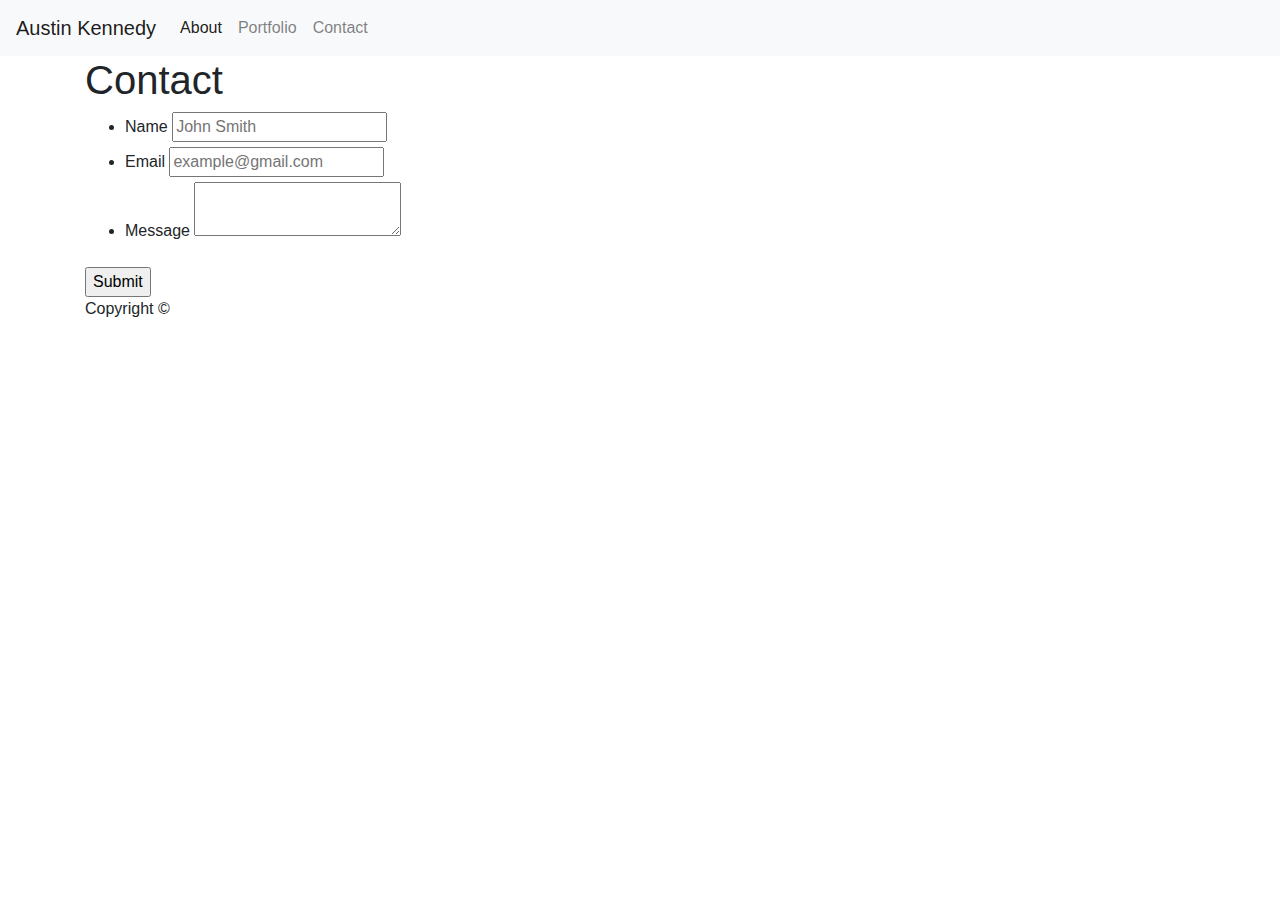
==== contact.html @ e5f4c0c5 "started working on navbar again" ====
<!doctype html>
<html lang="en-us">

<head>
  <meta charset="UTF-8">
  <title>Contact | Your Name</title>
  <link rel="stylesheet" href="https://stackpath.bootstrapcdn.com/bootstrap/4.4.1/css/bootstrap.min.css" integrity="sha384-Vkoo8x4CGsO3+Hhxv8T/Q5PaXtkKtu6ug5TOeNV6gBiFeWPGFN9MuhOf23Q9Ifjh" crossorigin="anonymous">
  <link rel="stylesheet" type="text/css" href="assets/css/style.css">
</head>

<body>

  <header id="masthead">

    <nav class="navbar navbar-expand-lg navbar-light bg-light">
      <a class="navbar-brand" href="#">Austin Kennedy</a>
      <button class="navbar-toggler" type="button" data-toggle="collapse" data-target="#navbarNav" aria-controls="navbarNav" aria-expanded="false" aria-label="Toggle navigation">
        <span class="navbar-toggler-icon"></span>
      </button>
      <div class="collapse navbar-collapse" id="navbarNav">
        <ul class="navbar-nav">
          <li class="nav-item active">
            <a class="nav-link" href="#">About</Menu> <span class="sr-only">(current)</span></a>
          </li>
          <li class="nav-item">
            <a class="nav-link" href="#">Portfolio</a>
          </li>
          <li class="nav-item">
            <a class="nav-link" href="#">Contact</a>
          </li>
        </ul>
      </div>
    </nav>

  </header>

  <div id="main-container" class="container">
    <section class="main-section">
      <h1>Contact</h1>

      <form id="contact-form">
        <ul>
          <li>
            <label for="name">Name</label>
            <input type="text" id="name" name="name" placeholder="John Smith" required="required">
          </li>
          <li>
            <label for="email">Email</label>
            <input type="email" id="email" name="email" placeholder="example@gmail.com" required="required">
          </li>
          <li>
            <label for="message">Message</label>
            <textarea id="message" name="message" required="required"></textarea>
          </li>
        </ul>
        <input type="submit">
      </form>

    </section>

  </div>

  <footer>
    <div class="container">
      Copyright &copy; 
    </div>
  </footer>

  <script src="https://code.jquery.com/jquery-3.4.1.slim.min.js" integrity="sha384-J6qa4849blE2+poT4WnyKhv5vZF5SrPo0iEjwBvKU7imGFAV0wwj1yYfoRSJoZ+n" crossorigin="anonymous"></script>
<script src="https://cdn.jsdelivr.net/npm/popper.js@1.16.0/dist/umd/popper.min.js" integrity="sha384-Q6E9RHvbIyZFJoft+2mJbHaEWldlvI9IOYy5n3zV9zzTtmI3UksdQRVvoxMfooAo" crossorigin="anonymous"></script>
<script src="https://stackpath.bootstrapcdn.com/bootstrap/4.4.1/js/bootstrap.min.js" integrity="sha384-wfSDF2E50Y2D1uUdj0O3uMBJnjuUD4Ih7YwaYd1iqfktj0Uod8GCExl3Og8ifwB6" crossorigin="anonymous"></script>
</body>

</html>
---- assets/css/style.css ----
#header {
    background-color: #4aaaa5;
    padding: 20px;
    color: #ffffff;
    font-family: Georgia, 'Times New Roman', Times, serif;
    font-weight: bolder;
}
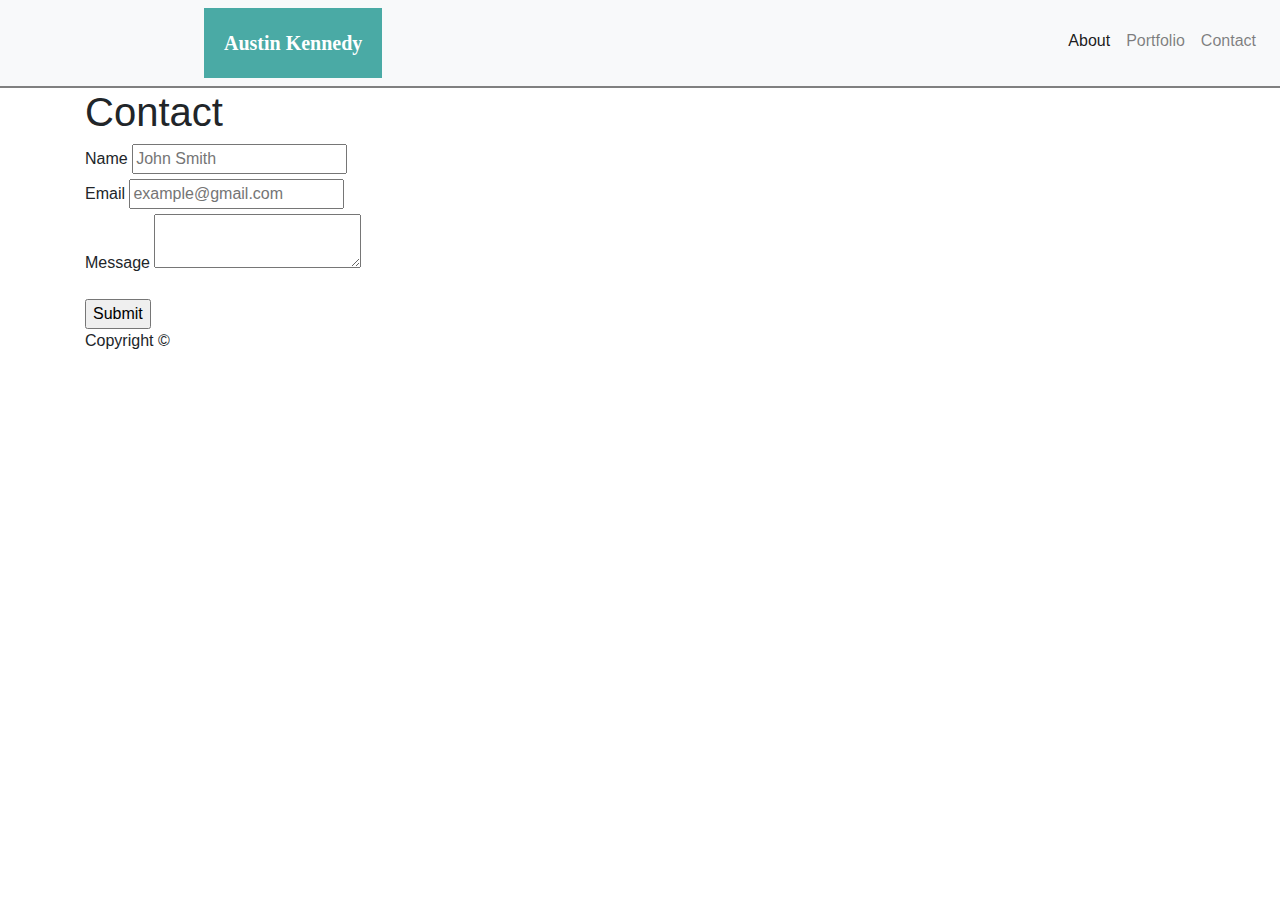
==== commit bb1a24f3: "oh boi" ====
--- a/contact.html
+++ b/contact.html
@@ -4,6 +4,7 @@
 <head>
   <meta charset="UTF-8">
   <title>Contact | Your Name</title>
+  <link rel="stylesheet" href="assets/css/reset.css">
   <link rel="stylesheet" href="https://stackpath.bootstrapcdn.com/bootstrap/4.4.1/css/bootstrap.min.css" integrity="sha384-Vkoo8x4CGsO3+Hhxv8T/Q5PaXtkKtu6ug5TOeNV6gBiFeWPGFN9MuhOf23Q9Ifjh" crossorigin="anonymous">
   <link rel="stylesheet" type="text/css" href="assets/css/style.css">
 </head>
@@ -13,12 +14,12 @@
   <header id="masthead">
 
     <nav class="navbar navbar-expand-lg navbar-light bg-light">
-      <a class="navbar-brand" href="#">Austin Kennedy</a>
+      <a class="navbar-brand" id="header" href="#">Austin Kennedy</a>
       <button class="navbar-toggler" type="button" data-toggle="collapse" data-target="#navbarNav" aria-controls="navbarNav" aria-expanded="false" aria-label="Toggle navigation">
         <span class="navbar-toggler-icon"></span>
       </button>
       <div class="collapse navbar-collapse" id="navbarNav">
-        <ul class="navbar-nav">
+        <ul class="navbar-nav ml-auto mb-1">
           <li class="nav-item active">
             <a class="nav-link" href="#">About</Menu> <span class="sr-only">(current)</span></a>
           </li>
--- a/assets/css/style.css
+++ b/assets/css/style.css
@@ -4,4 +4,20 @@
     color: #ffffff;
     font-family: Georgia, 'Times New Roman', Times, serif;
     font-weight: bolder;
+}
+
+.body {
+    background-image: url(../images/dust_scratches.png) !important;
+    background-size: cover;
+    background-color: #4aaaa5;
+}
+
+.navbar {
+    border-bottom: 2px solid gray;
+}
+
+@media screen and (min-width: 500px) {
+    #header {
+        margin-left: 188px;
+    }
 }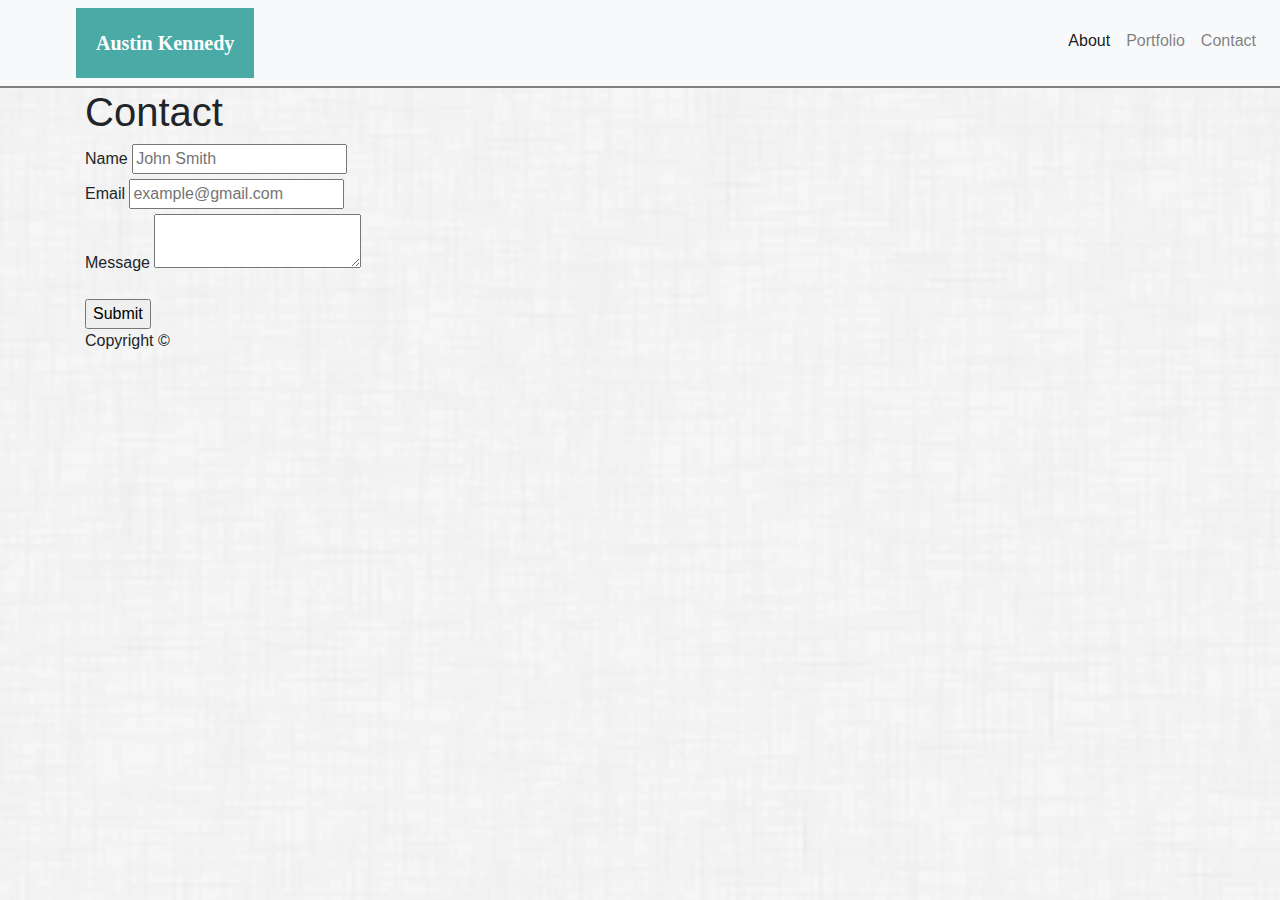
==== commit 37bf4509: "finished about me page" ====
--- a/contact.html
+++ b/contact.html
@@ -11,7 +11,7 @@
 
 <body>
 
-  <header id="masthead">
+  <header>
 
     <nav class="navbar navbar-expand-lg navbar-light bg-light">
       <a class="navbar-brand" id="header" href="#">Austin Kennedy</a>
--- a/assets/css/style.css
+++ b/assets/css/style.css
@@ -4,20 +4,66 @@
     color: #ffffff;
     font-family: Georgia, 'Times New Roman', Times, serif;
     font-weight: bolder;
+    margin-left: 60px;
 }
 
-.body {
-    background-image: url(../images/dust_scratches.png) !important;
+#portfolioBox {
+    padding: 15px;
+    background-color: #ffffff;
+    border: 1px solid #dddddd;
+    margin-bottom: 175px;
+}
+
+#portBoxheader {
+    color: #4aaaa5;
+    font-family: Georgia, 'Times New Roman', Times, serif;
+}
+
+#indBoxheader {
+    color: #4aaaa5;
+    font-family: Georgia, 'Times New Roman', Times, serif;
+    font-weight: bold;
+    margin: 0 5px 0 5px;
+}
+
+#cat {
+    margin-left: 15px;
+}
+
+#text {
+    margin: 5px 0 0 13px;
+}
+
+body {
+    background-image: url("../images/dust_scratches.png");
     background-size: cover;
-    background-color: #4aaaa5;
+}
+
+h5 {
+    font-family: 'Georgia', Times, 'Times New Roman', serif;
+    color: #ffffff;
+}
+
+hr {
+    background-color: gray;
+    height: 1px;
+    width: 100%;
+    margin: 10px 15px 30px 15px;
 }
 
 .navbar {
     border-bottom: 2px solid gray;
 }
 
-@media screen and (min-width: 500px) {
-    #header {
-        margin-left: 188px;
-    }
+.blueboxes {
+    position: relative;
+    background-color: #4aaaa5;
+    text-align: center;
+    width: 200px;
+    bottom: 54px;
+    padding: 10px 0 5px 0;
+}
+
+#sticky-footer {
+    border-top: 4px solid #4aaaa5;
 }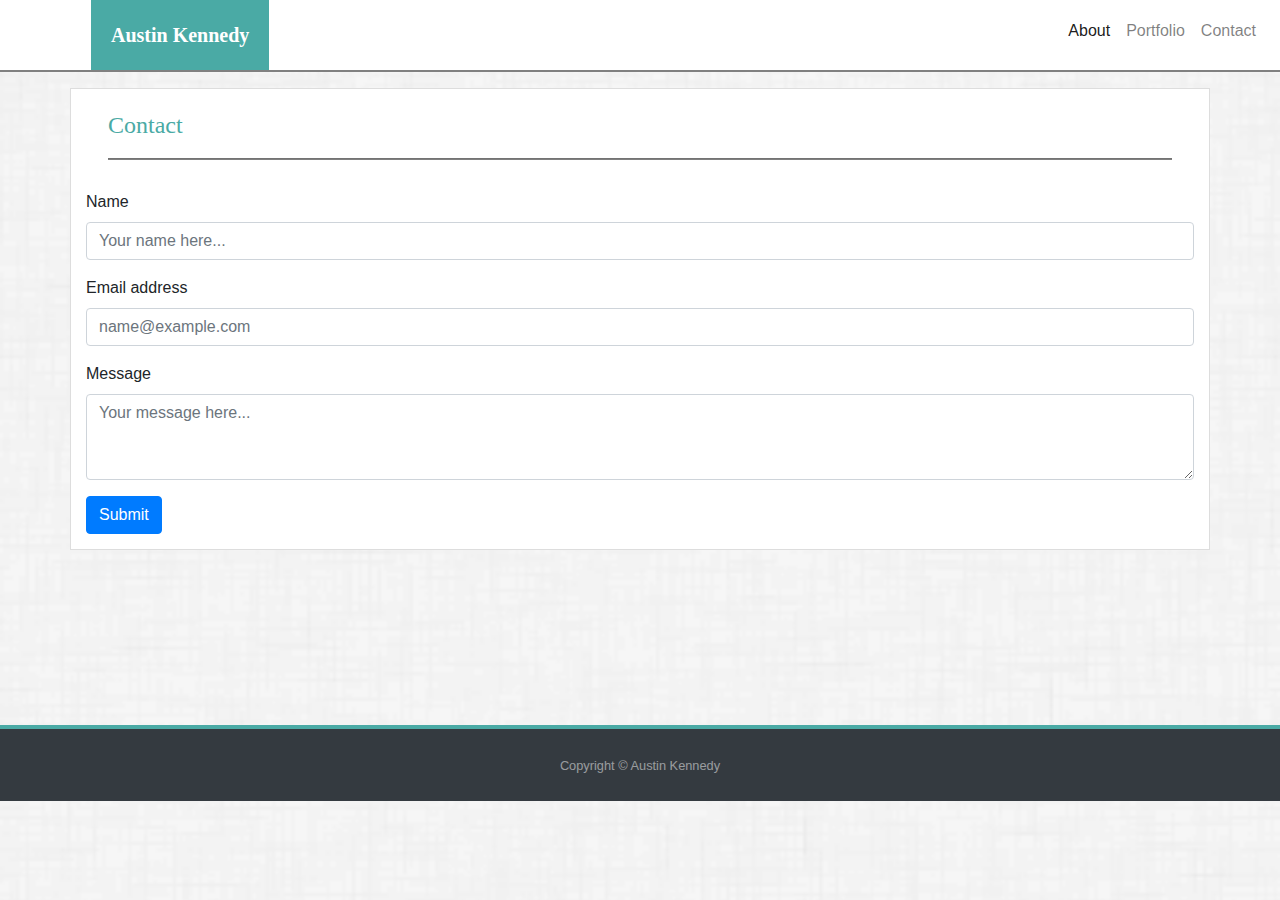
==== commit d4bfb5cf: "finished the contact page" ====
--- a/contact.html
+++ b/contact.html
@@ -13,13 +13,13 @@
 
   <header>
 
-    <nav class="navbar navbar-expand-lg navbar-light bg-light">
-      <a class="navbar-brand" id="header" href="#">Austin Kennedy</a>
+    <nav class="navbar navbar-expand-lg navbar-light bg-white">
+      <a class="navbar-brand my-n2" id="header" href="#">Austin Kennedy</a>
       <button class="navbar-toggler" type="button" data-toggle="collapse" data-target="#navbarNav" aria-controls="navbarNav" aria-expanded="false" aria-label="Toggle navigation">
         <span class="navbar-toggler-icon"></span>
       </button>
       <div class="collapse navbar-collapse" id="navbarNav">
-        <ul class="navbar-nav ml-auto mb-1">
+        <ul class="navbar-nav ml-auto mb-2">
           <li class="nav-item active">
             <a class="nav-link" href="#">About</Menu> <span class="sr-only">(current)</span></a>
           </li>
@@ -35,7 +35,52 @@
 
   </header>
 
-  <div id="main-container" class="container">
+  <div class= "container mt-3" id= "portfolioBox">
+
+    <div class="row" style= "margin: 7px 7px 0 7px;">
+
+      <div class= "col-md-4" id="portBoxheader">
+
+        <h4>Contact</h4>
+
+      </div>
+      <hr> 
+
+    </div>
+
+    <div>
+
+      <form>
+        <div class="form-group" id="Forms">
+          <label for="exampleName">Name</label>
+          <input type="text" class="form-control" placeholder="Your name here..." aria-describedby="emailHelp">
+        </div>
+        <div class="form-group">
+          <label for="exampleFormControlInput1">Email address</label>
+          <input type="email" class="form-control" id="exampleFormControlInput1" placeholder="name@example.com">
+        </div>
+        <div class="form-group">
+          <label for="exampleFormControlTextarea1">Message</label>
+          <textarea class="form-control" id="exampleFormControlTextarea1" rows="3" placeholder="Your message here..."></textarea>
+        </div>
+        <button type="submit" class="btn btn-primary">Submit</button>
+      </form>
+
+    </div>
+
+
+  </div>
+
+
+
+
+
+
+
+
+
+
+  <!-- <div id="main-container" class="container">
     <section class="main-section">
       <h1>Contact</h1>
 
@@ -59,15 +104,15 @@
 
     </section>
 
-  </div>
+  </div> -->
 
-  <footer>
-    <div class="container">
-      Copyright &copy; 
+  <footer id="sticky-footer" class="py-4 bg-dark text-white-50">
+    <div class="container text-center">
+      <small>Copyright &copy; Austin Kennedy</small>
     </div>
   </footer>
 
-  <script src="https://code.jquery.com/jquery-3.4.1.slim.min.js" integrity="sha384-J6qa4849blE2+poT4WnyKhv5vZF5SrPo0iEjwBvKU7imGFAV0wwj1yYfoRSJoZ+n" crossorigin="anonymous"></script>
+<script src="https://code.jquery.com/jquery-3.4.1.slim.min.js" integrity="sha384-J6qa4849blE2+poT4WnyKhv5vZF5SrPo0iEjwBvKU7imGFAV0wwj1yYfoRSJoZ+n" crossorigin="anonymous"></script>
 <script src="https://cdn.jsdelivr.net/npm/popper.js@1.16.0/dist/umd/popper.min.js" integrity="sha384-Q6E9RHvbIyZFJoft+2mJbHaEWldlvI9IOYy5n3zV9zzTtmI3UksdQRVvoxMfooAo" crossorigin="anonymous"></script>
 <script src="https://stackpath.bootstrapcdn.com/bootstrap/4.4.1/js/bootstrap.min.js" integrity="sha384-wfSDF2E50Y2D1uUdj0O3uMBJnjuUD4Ih7YwaYd1iqfktj0Uod8GCExl3Og8ifwB6" crossorigin="anonymous"></script>
 </body>
--- a/assets/css/style.css
+++ b/assets/css/style.css
@@ -4,7 +4,7 @@
     color: #ffffff;
     font-family: Georgia, 'Times New Roman', Times, serif;
     font-weight: bolder;
-    margin-left: 60px;
+    margin-left: 75px;
 }
 
 #portfolioBox {
@@ -55,6 +55,9 @@
     border-bottom: 2px solid gray;
 }
 
+ {
+}
+
 .blueboxes {
     position: relative;
     background-color: #4aaaa5;
@@ -66,4 +69,12 @@
 
 #sticky-footer {
     border-top: 4px solid #4aaaa5;
+}
+
+@media screen and (max-width: 580px) {
+    #cat {
+        width: 300px;
+        margin: 0 0 25px 45px;
+        height: auto;
+    }
 }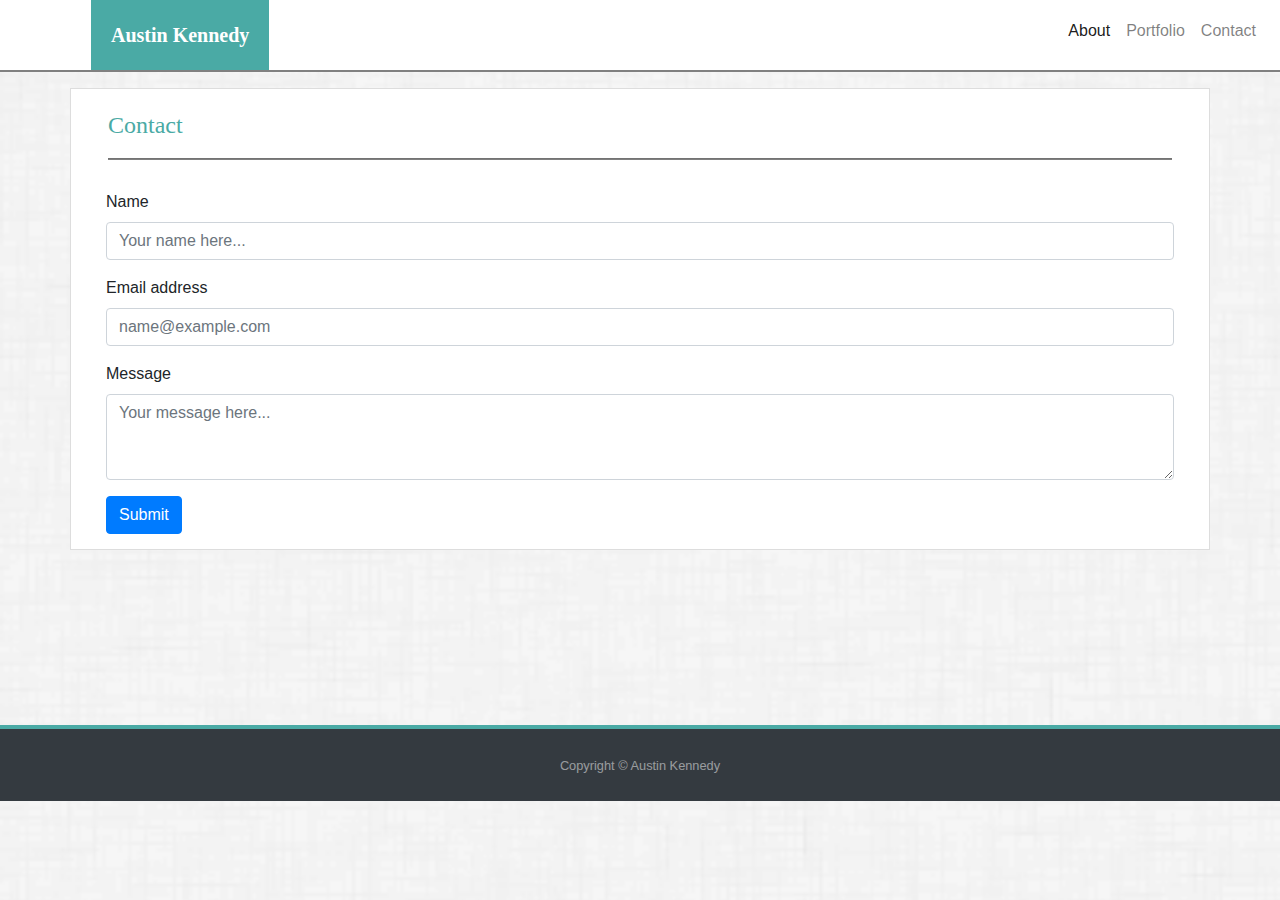
==== commit c9581179: "moved the form on the contact page" ====
--- a/contact.html
+++ b/contact.html
@@ -50,8 +50,8 @@
 
     <div>
 
-      <form>
-        <div class="form-group" id="Forms">
+      <form class="Forms">
+        <div class="form-group">
           <label for="exampleName">Name</label>
           <input type="text" class="form-control" placeholder="Your name here..." aria-describedby="emailHelp">
         </div>
--- a/assets/css/style.css
+++ b/assets/css/style.css
@@ -34,6 +34,10 @@
     margin: 5px 0 0 13px;
 }
 
+.Forms {
+    margin: 0 20px 0 20px;
+}
+
 body {
     background-image: url("../images/dust_scratches.png");
     background-size: cover;
@@ -53,9 +57,6 @@
 
 .navbar {
     border-bottom: 2px solid gray;
-}
-
- {
 }
 
 .blueboxes {
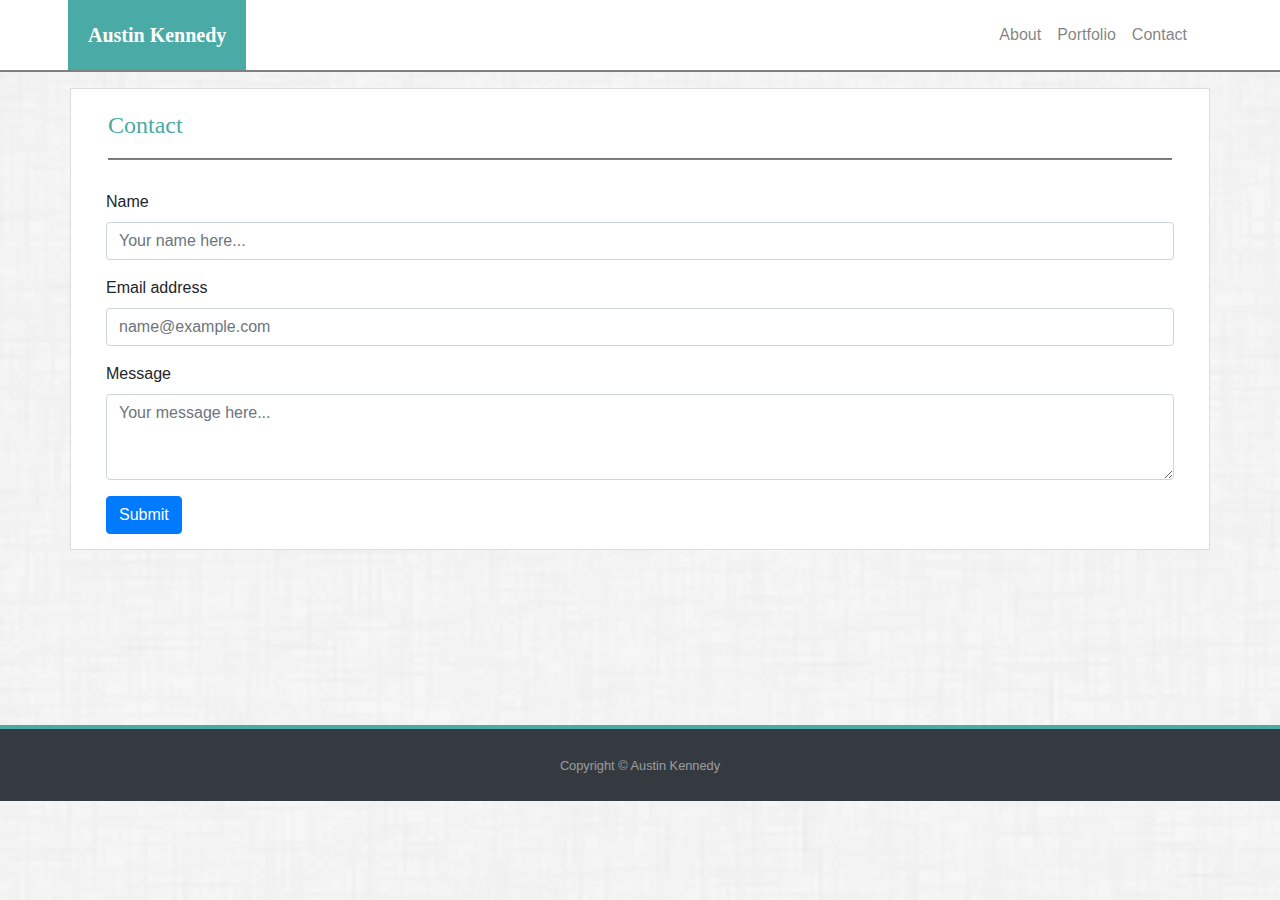
==== commit d8e076fe: "fixed the positioning on the navbar brand" ====
--- a/contact.html
+++ b/contact.html
@@ -12,25 +12,30 @@
 <body>
 
   <header>
+      <!-- Found this code on
+    https://startbootstrap.com/snippets/navbar-logo/-->
+    <nav class="navbar navbar-expand-lg navbar-light bg-white static-top">
 
-    <nav class="navbar navbar-expand-lg navbar-light bg-white">
-      <a class="navbar-brand my-n2" id="header" href="#">Austin Kennedy</a>
-      <button class="navbar-toggler" type="button" data-toggle="collapse" data-target="#navbarNav" aria-controls="navbarNav" aria-expanded="false" aria-label="Toggle navigation">
-        <span class="navbar-toggler-icon"></span>
-      </button>
-      <div class="collapse navbar-collapse" id="navbarNav">
-        <ul class="navbar-nav ml-auto mb-2">
-          <li class="nav-item active">
-            <a class="nav-link" href="#">About</Menu> <span class="sr-only">(current)</span></a>
-          </li>
-          <li class="nav-item">
-            <a class="nav-link" href="#">Portfolio</a>
-          </li>
-          <li class="nav-item">
-            <a class="nav-link" href="#">Contact</a>
-          </li>
-        </ul>
+      <div class="container">
+        <a class="navbar-brand my-n2" id="header" href="#">Austin Kennedy</a>
+            <button class="navbar-toggler" type="button" data-toggle="collapse" data-target="#navbarResponsive" aria-controls="navbarResponsive" aria-expanded="false" aria-label="Toggle navigation">
+              <span class="navbar-toggler-icon"></span>
+            </button>
+        <div class="collapse navbar-collapse" id="navbarResponsive">
+          <ul class="navbar-nav ml-auto">
+            <li class="nav-item">
+              <a class="nav-link" href="#">About</a>
+            </li>
+            <li class="nav-item">
+              <a class="nav-link" href="#">Portfolio</a>
+            </li>
+            <li class="nav-item">
+              <a class="nav-link" href="#">Contact</a>
+            </li>
+          </ul>
+        </div>
       </div>
+
     </nav>
 
   </header>
--- a/assets/css/style.css
+++ b/assets/css/style.css
@@ -4,7 +4,7 @@
     color: #ffffff;
     font-family: Georgia, 'Times New Roman', Times, serif;
     font-weight: bolder;
-    margin-left: 75px;
+    margin-left: -17px;
 }
 
 #portfolioBox {
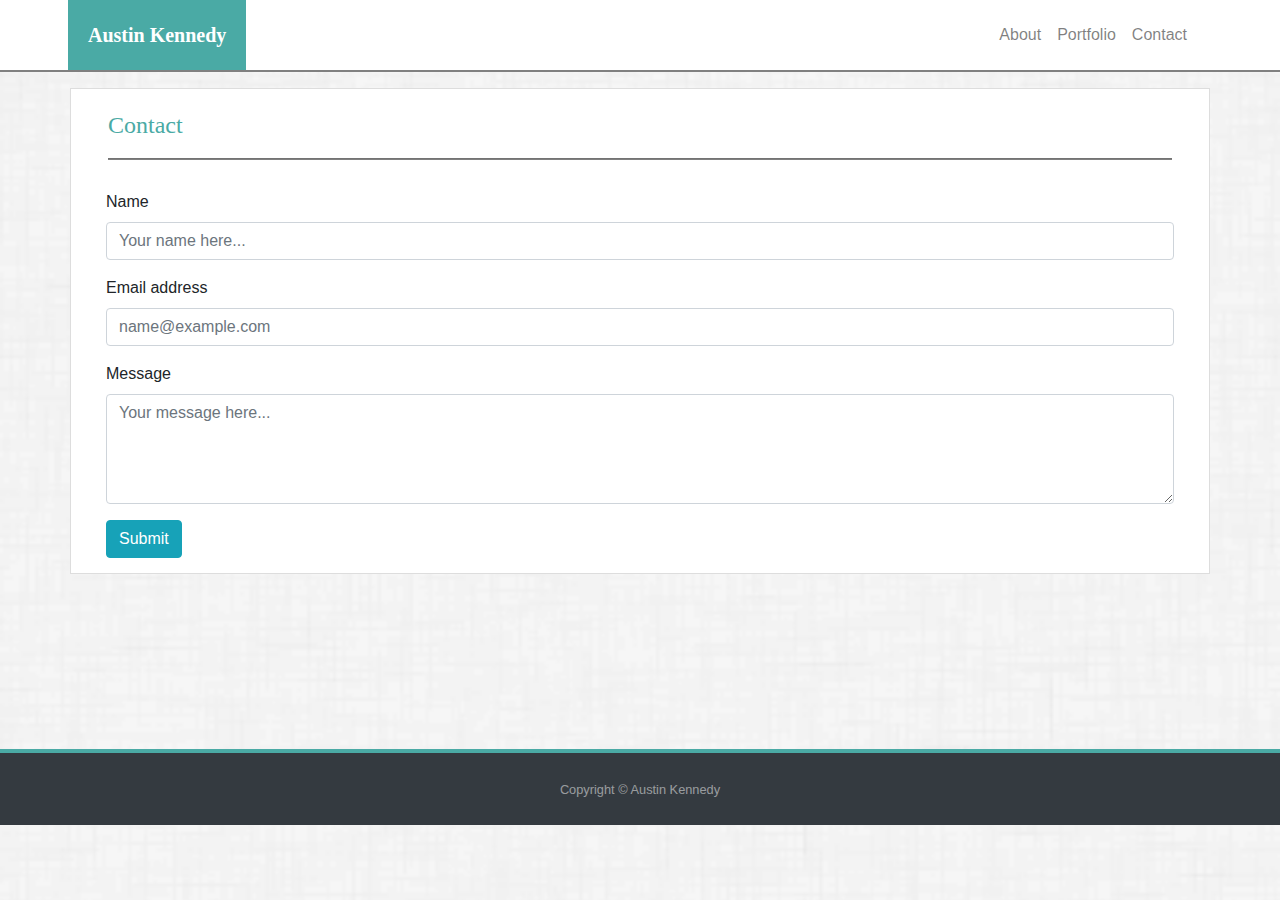
==== commit 9a3159fd: "worked on index spacing and images" ====
--- a/contact.html
+++ b/contact.html
@@ -66,9 +66,9 @@
         </div>
         <div class="form-group">
           <label for="exampleFormControlTextarea1">Message</label>
-          <textarea class="form-control" id="exampleFormControlTextarea1" rows="3" placeholder="Your message here..."></textarea>
+          <textarea class="form-control" id="exampleFormControlTextarea1" rows="4" placeholder="Your message here..."></textarea>
         </div>
-        <button type="submit" class="btn btn-primary">Submit</button>
+        <button type="submit" class="btn btn-info">Submit</button>
       </form>
 
     </div>
--- a/assets/css/style.css
+++ b/assets/css/style.css
@@ -68,14 +68,19 @@
     padding: 10px 0 5px 0;
 }
 
+.test-image{
+    width:100%;
+    height:auto;
+    min-width:200px;
+  }
+
 #sticky-footer {
     border-top: 4px solid #4aaaa5;
 }
 
-@media screen and (max-width: 580px) {
-    #cat {
-        width: 300px;
-        margin: 0 0 25px 45px;
-        height: auto;
+@media screen and (max-width:992px) and (min-width:768px) {
+    p {
+        margin-left: 50px;
+        width: 100%;
     }
 }